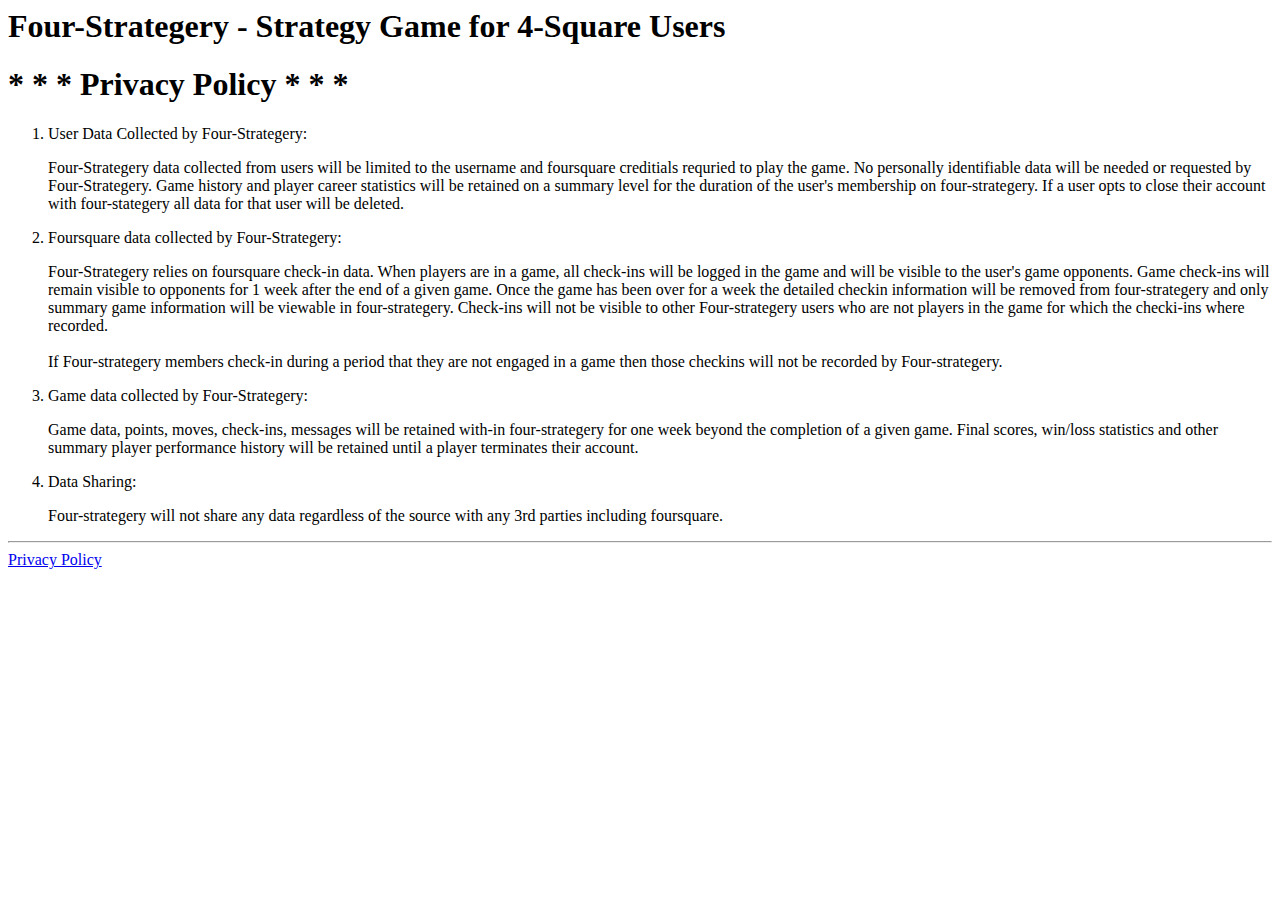
==== src/main/webapp/privacy.html @ 46ad8739 "check point" ====
<html>
	<head>
		<title>Four-Strategery</title>
	</head>
	<body>
		<h1>Four-Strategery - Strategy Game for 4-Square Users</h1>
		<h1>* * * Privacy Policy * * *</h1>
		<div>
		
				<ol> 
					<li>User Data Collected by Four-Strategery:
						<p>Four-Strategery data collected from users will be limited to the username and foursquare creditials requried to play 
						the game. No personally identifiable data will  be needed or requested by Four-Strategery. Game history and player career statistics will be retained on a summary level for the duration of the user's membership on four-strategery. If a user opts to close their account with four-stategery all data for that user will be deleted. </p>
					</li>
					<li>Foursquare data collected by Four-Strategery:<p>
					Four-Strategery relies on foursquare check-in data. When players are in a game, all check-ins will be logged in the game and will be 
					visible to the user's game opponents.
					Game check-ins will remain visible to opponents for 1 week after the end of a given game. Once the game has been over for a week the detailed checkin 
					information will be removed from four-strategery and only summary game information will be viewable in four-strategery. Check-ins will not be visible to other Four-strategery users who are not players in the game for which the checki-ins where recorded.<br><br>If Four-strategery members check-in during a period that they are not engaged in a game then those checkins will not be recorded by Four-strategery.</p>
					</li>
					<li>Game data collected by Four-Strategery:
						<p>Game data, points, moves, check-ins, messages will be retained with-in four-strategery for one week beyond the 
						completion of a given game. Final scores,  win/loss statistics and other summary player performance history will  be retained until a player terminates their account.</p>
					</li>
					<li>Data Sharing:
					<p>Four-strategery will not share any data regardless of the source with any 3rd parties including foursquare.</p>
					</li>
				</ol>

				

		</div>
		<hr/>
		<a href="privacy.html">Privacy Policy</a>
	</body>
</html>
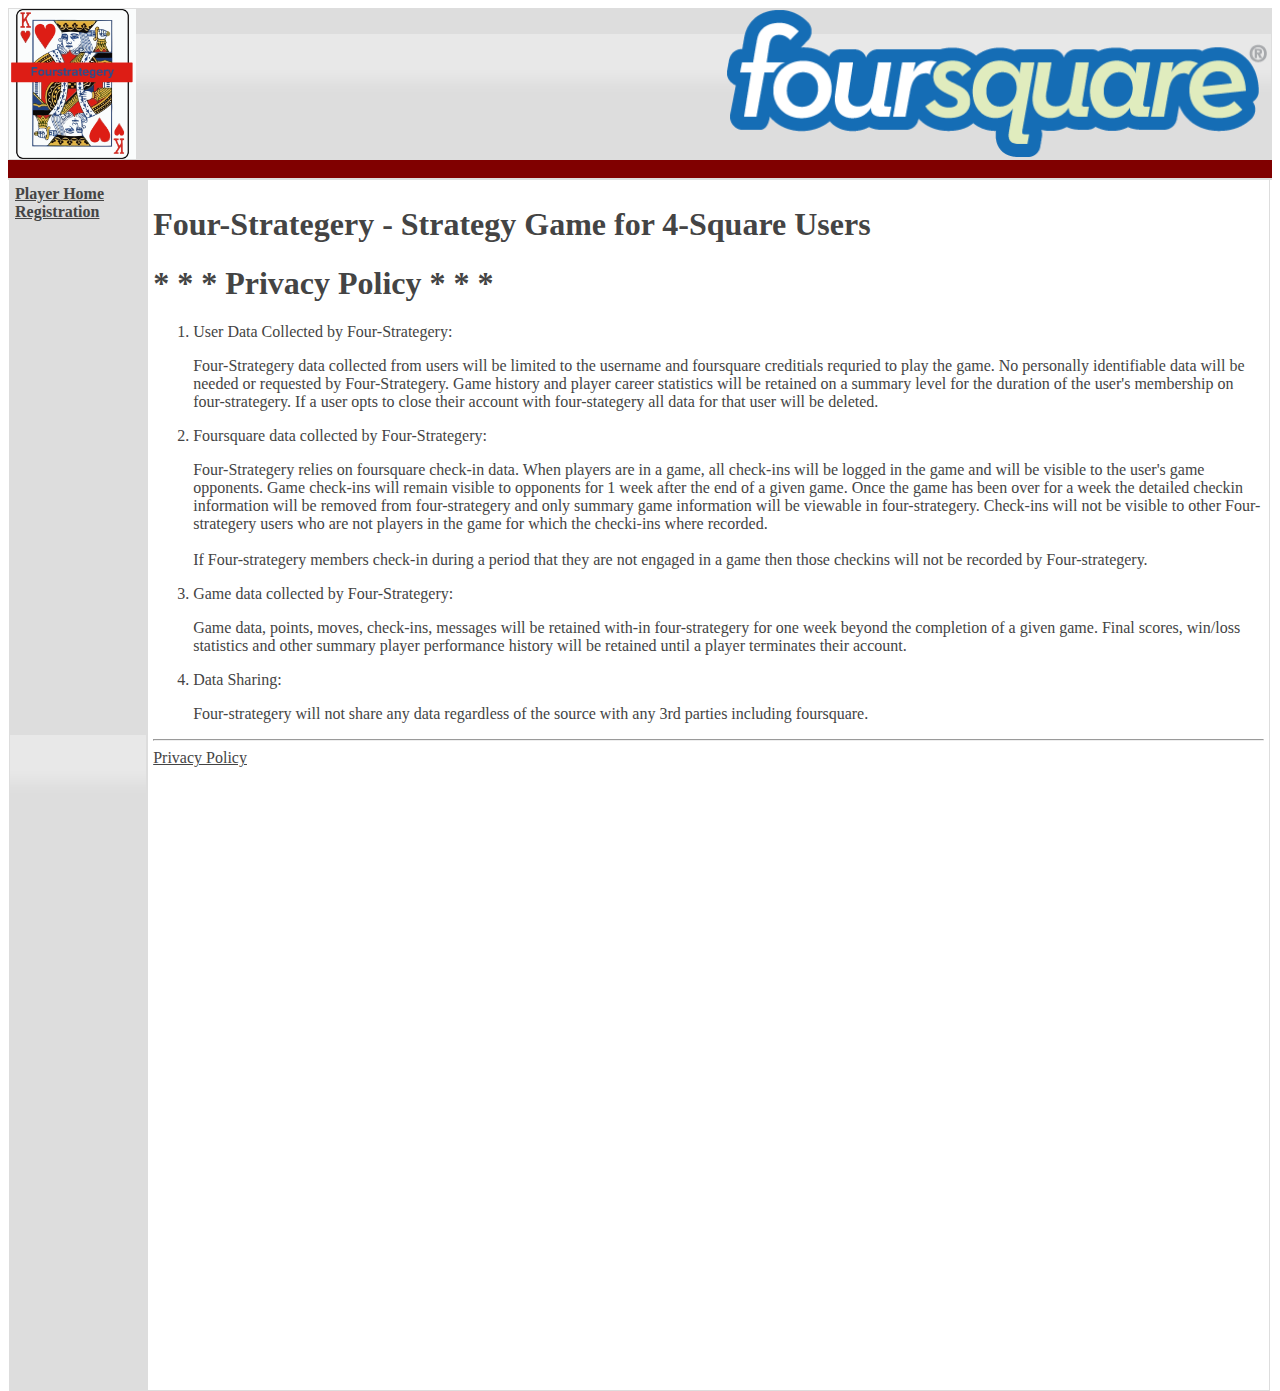
==== commit 97f64b17: "Working towards playable version 1." ====
--- a/src/main/webapp/privacy.html
+++ b/src/main/webapp/privacy.html
@@ -1,9 +1,30 @@
 <html>
 	<head>
 		<title>Four-Strategery</title>
+		<meta http-equiv="Content-Type" content="text/html; charset=UTF-8" />
+		<title>Four-Strategery</title>
+
+		
+		<link href="css/main.css" rel="stylesheet" type="text/css"  />
+		<link href="css/jquery-ui-1.11.1.custom/jquery-ui.css" rel="stylesheet" type="text/css"  />
+		<script src="js/jquery-1.11.1.js"   type="text/javascript"></script>
+		<script src="css/jquery-ui-1.11.1.custom/jquery-ui.js"   type="text/javascript"></script>
+		 <link rel="icon" type="image/x-icon" th:src="images/favicon.ico" />
+		 <link rel="shortcut icon" href="images/favicon.ico" type="image/x-icon"/>
 	</head>
 	<body>
-		<h1>Four-Strategery - Strategy Game for 4-Square Users</h1>
+	<div class="ui-widget-header" width="100%">
+		<a href="/cloud"><img src="images/4Strat.gif" height="150px"></img></a>
+		<img src="images/foursquare-logo.png" height="150px" align="right"></img>
+	</div>
+	<div class="stripe" width="100%">&nbsp;</div>
+	<div class="ui-widget-content">
+		<div class="ui-widget-header left-nav">
+				<a href="nav/home.html">Player Home </a><br/>
+				<a href="reg/registration.html">Registration</a><br/>
+		</div>
+		<div class="ui-widget-content main-content">
+			<h1>Four-Strategery - Strategy Game for 4-Square Users</h1>
 		<h1>* * * Privacy Policy * * *</h1>
 		<div>
 		
@@ -32,5 +53,7 @@
 		</div>
 		<hr/>
 		<a href="privacy.html">Privacy Policy</a>
+	</div>
+		
 	</body>
-</html>+</html>
--- a/src/main/webapp/css/main.css
+++ b/src/main/webapp/css/main.css
@@ -0,0 +1,99 @@
+ .left-nav {
+ 	float:left;
+ 	 width:10%;
+ 	 height:1200px;
+ 	 padding: 5px;
+ }
+ 
+ .main-content {
+ 	float:left;
+ 	 width:88%;
+ 	  height:1200px;
+ 	  padding : 5px;
+ }
+ 
+ .table-main {
+ 		border-color: black;
+ 		border-width: 2px;
+ 		border-style: solid;
+ }
+ 
+ .stripe {
+ 	background-color: maroon;
+ }
+ 
+ th.table-main {
+ 	font-weight: bolder;
+ 	background-color: #A9BCF5;
+ 	border-style: solid;
+ 	border-width: 1px;
+ }
+ 
+  th.table-main-your {
+ 	font-weight: bolder;
+ 	background-color: #00FF80;
+ 	border-style: solid;
+ 	border-width: 1px;
+ }
+ 
+  td.table-main {
+ 	border-style: solid;
+ 	border-width: 1px;
+ }
+ 
+ .activities {
+   overflow: auto;
+   height: 300px;
+}
+
+.secret-activity {
+	background-color:#F5A9BC;
+}
+ 
+ .player_0 {
+ 	background-color: #F5ECCE;
+ 	border-style: solid;
+ 	border-width: 1px;
+ }
+ 
+  .player_1 {
+ 	background-color: #FFBF00;
+ 	border-style: solid;
+ 	border-width: 1px;
+ }
+ 
+   .player_2	 {
+ 	background-color: #F3F781;
+ 	border-style: solid;
+ 	border-width: 1px;
+ }
+ 
+  .player_3	 {
+ 	background-color: #01A9DB;
+ 	border-style: solid;
+ 	border-width: 1px;
+ }
+ 
+ .player_4	 {
+ 	background-color: #A4A4A4;
+ 	border-style: solid;
+ 	border-width: 1px;
+ }
+ 
+ .vert-text {
+ 	/* Safari */
+-webkit-transform: rotate(-90deg);
+
+/* Firefox */
+-moz-transform: rotate(-90deg);
+
+/* IE */
+-ms-transform: rotate(-90deg);
+
+/* Opera */
+-o-transform: rotate(-90deg);
+
+/* Internet Explorer */
+filter: progid:DXImageTransform.Microsoft.BasicImage(rotation=3);
+ }
+ 